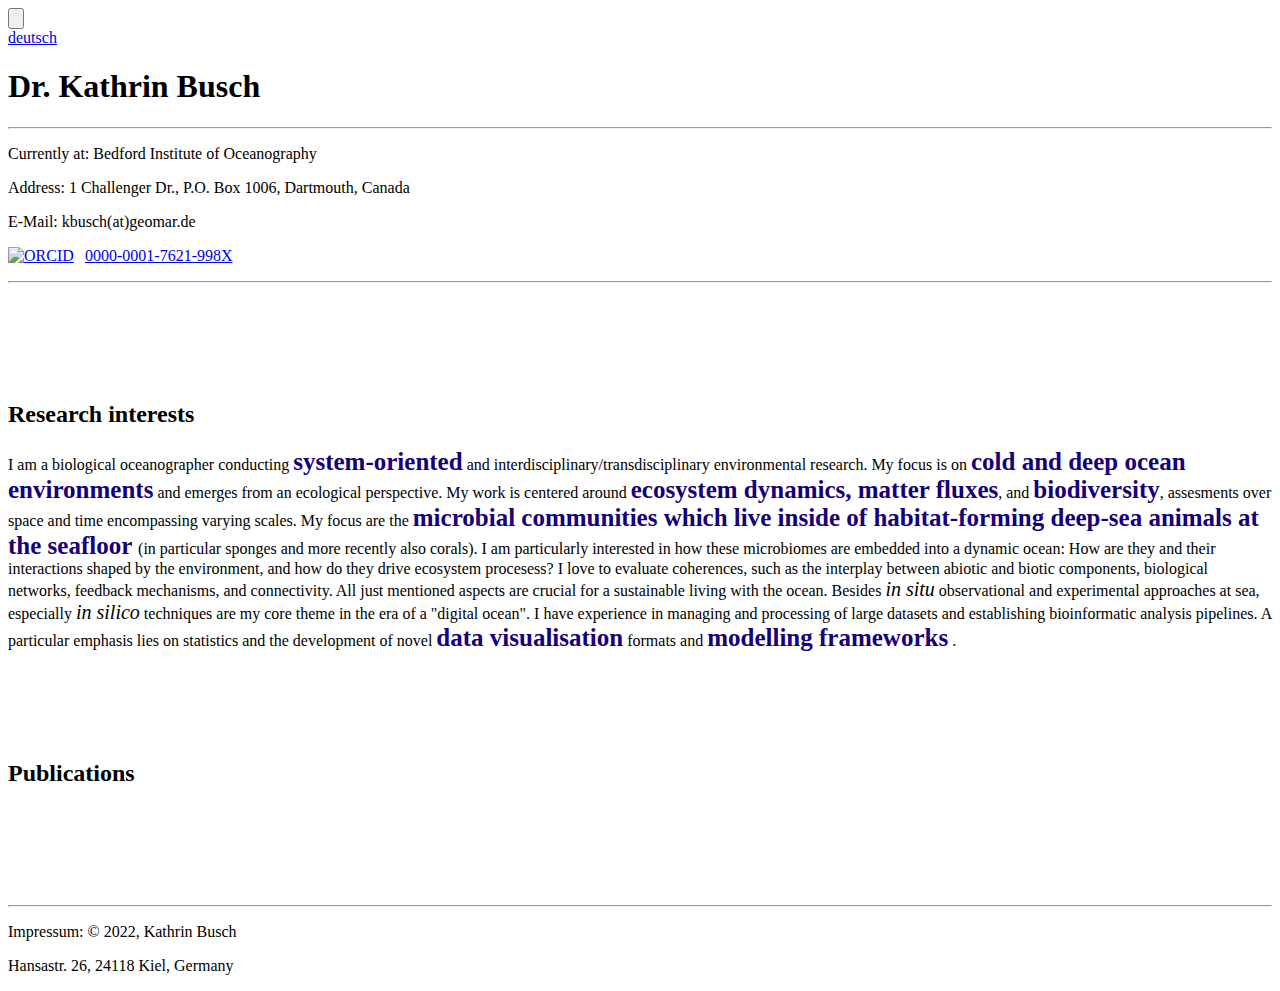
==== index.html @ 0b24d20b "Update index.html" ====
<!DOCTYPE html>
    <html lang="de">
      <head>
        <meta charset="utf-8" />
        <meta name="viewport" content="width=device-width, initial-scale=1.0" />
        <title>Kathrin Busch</title>
        <link rel="icon" href="media/yellow_submarine.png">
        <link rel="stylesheet" href="css/styling.css" />
        <link rel="stylesheet" href="https://use.typekit.net/gtb4isg.css">     
      </head>
<body>
    <div class="navbar">       
        <div class="dropdown">
          <button class="dropbtn"><img class="menupic" src="media/language_deutsch.png" alt=""><i class="fa fa-caret-down"></i></button>
          <div class="dropdown-content"><a href="deutsch.html">deutsch</a></div>
        </div>
   </div>	    
<div class="container">
<section class="tabs" id="english">
    <div class="align"><h1>Dr. Kathrin Busch</h1></div>
	<footer>
    <div ><hr class="lang"></div>
    <div class="align"><p class="impressum">Currently at: Bedford Institute of Oceanography</p></div>
	<div class="align"><p class="impressum">Address: 1 Challenger Dr., P.O. Box 1006, Dartmouth, Canada</p></div>
	<div class="align"><p class="impressum">E-Mail: kbusch(at)geomar.de</p></div>
	<div class="align"><p class="impressum"><a href="https://orcid.org/0000-0001-7621-998X" target="orcid.widget" rel="noopener noreferrer"><img style="width: 2em; margin-right: .7em;" src="media/ORCIDiD_logo.webp" alt="ORCID" />0000-0001-7621-998X</a></p></div>
    <div ><hr class="lang"></div>
	</div>     
	</footer>
   <div class="align"><img id="picture" src="media/photo.png" alt=""></div>	
    <br><br><br><br>
	<div class="align"><h2 class="">Research interests</h2></div>
    <div class="align"><p id=text>I am a biological oceanographer conducting <strong style="color: #160079; font-size: 25px">system-oriented</strong> and interdisciplinary/transdisciplinary environmental research. My focus is on <strong style="color: #160079; font-size: 25px">cold and deep ocean environments</strong> and emerges from an ecological perspective. My work is centered around <strong style="color: #160079; font-size: 25px">ecosystem dynamics, matter fluxes</strong>, and <strong style="color: #160079; font-size: 25px">biodiversity</strong>, assesments over space and time encompassing varying scales. My focus are the <strong style="color: #160079; font-size: 25px">microbial communities which live inside of habitat-forming deep-sea animals at the seafloor </strong> (in particular sponges and more recently also corals). I am particularly interested in how these microbiomes are embedded into a dynamic ocean: How are they and their interactions shaped by the environment, and how do they drive ecosystem procesess? I love to evaluate coherences, such as the interplay between abiotic and biotic components, biological networks, feedback mechanisms, and connectivity. All just mentioned aspects are crucial for a sustainable living with the ocean. Besides <em style="font-size: 20px">in situ</em> observational and experimental approaches at sea, especially <em style="font-size: 20px">in silico</em> techniques are my core theme in the era of a "digital ocean". I have experience in managing and processing of large datasets and establishing bioinformatic analysis pipelines. A particular emphasis lies on statistics and the development of novel <strong style="color: #160079; font-size: 25px">data visualisation</strong> formats and <strong style="color: #160079; font-size: 25px">modelling frameworks</strong> .</p>
    </div>
	<br><br><br><br>
	<div class="align"><h2 class="">Publications</h2>	</div>
	<div class="align"><a style="vertical-align: top;" href="https://scholar.google.com/citations?hl=en&user=PaWciXEAAAAJ&view_op=list_works&sortby=pubdate" target="" rel=""><img style="width: 7em; margin-right: .12em;" src="media/googlescholar_logo.png" alt="" /></a></div>
    <br><br><br><br>
</section>
<footer> <div ><hr class="lang"></div> 
<div class="align"><p class="impressum">Impressum: © 2022, Kathrin Busch </p></div>
<div class="align"><p class="impressum">Hansastr. 26, 24118 Kiel, Germany </p></div>
</html>
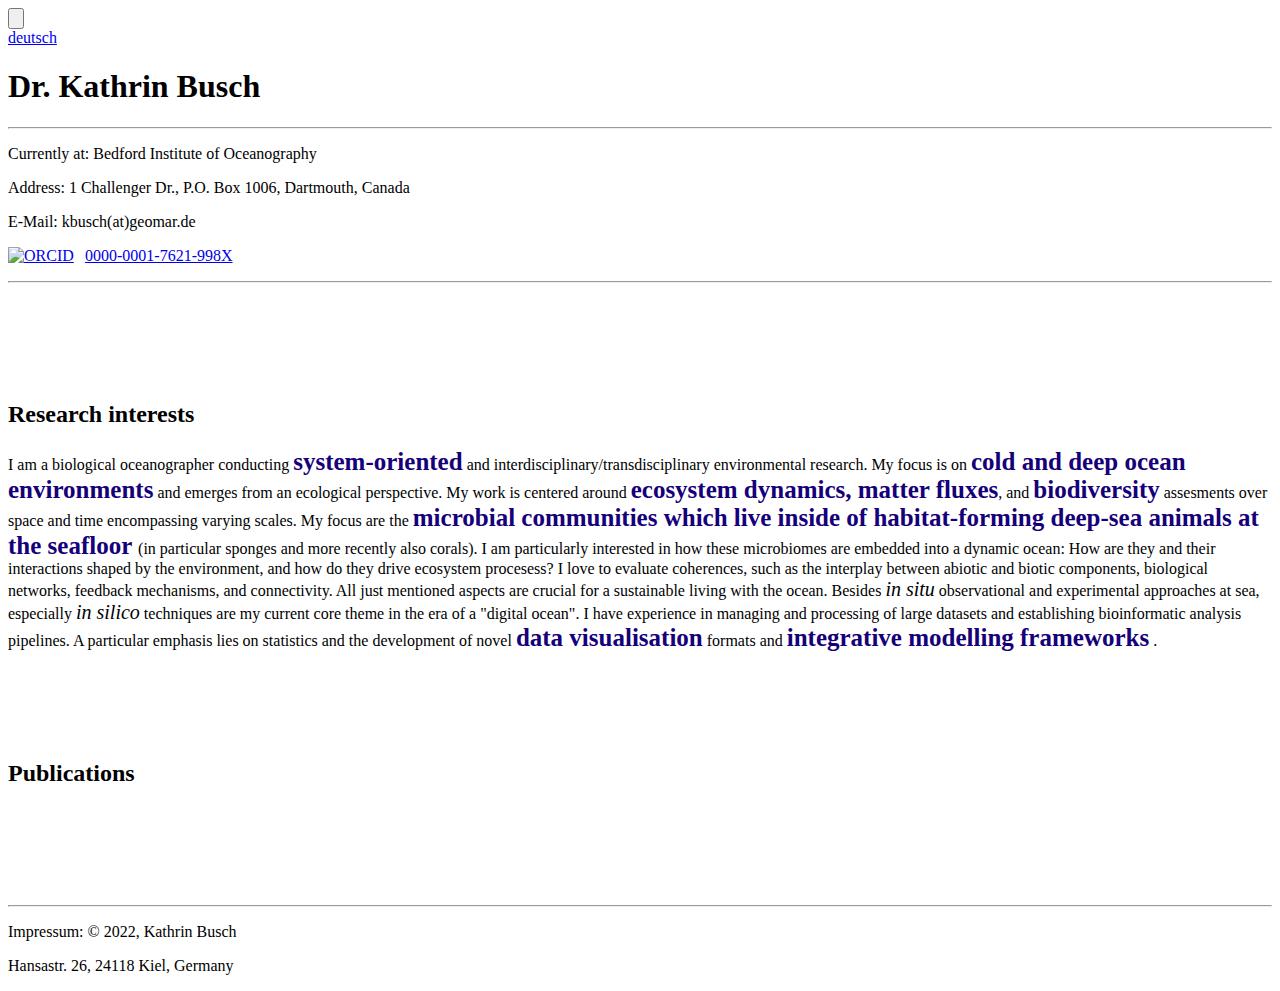
==== commit d0ce4c44: "Update index.html" ====
--- a/index.html
+++ b/index.html
@@ -30,7 +30,7 @@
    <div class="align"><img id="picture" src="media/photo.png" alt=""></div>	
     <br><br><br><br>
 	<div class="align"><h2 class="">Research interests</h2></div>
-    <div class="align"><p id=text>I am a biological oceanographer conducting <strong style="color: #160079; font-size: 25px">system-oriented</strong> and interdisciplinary/transdisciplinary environmental research. My focus is on <strong style="color: #160079; font-size: 25px">cold and deep ocean environments</strong> and emerges from an ecological perspective. My work is centered around <strong style="color: #160079; font-size: 25px">ecosystem dynamics, matter fluxes</strong>, and <strong style="color: #160079; font-size: 25px">biodiversity</strong>, assesments over space and time encompassing varying scales. My focus are the <strong style="color: #160079; font-size: 25px">microbial communities which live inside of habitat-forming deep-sea animals at the seafloor </strong> (in particular sponges and more recently also corals). I am particularly interested in how these microbiomes are embedded into a dynamic ocean: How are they and their interactions shaped by the environment, and how do they drive ecosystem procesess? I love to evaluate coherences, such as the interplay between abiotic and biotic components, biological networks, feedback mechanisms, and connectivity. All just mentioned aspects are crucial for a sustainable living with the ocean. Besides <em style="font-size: 20px">in situ</em> observational and experimental approaches at sea, especially <em style="font-size: 20px">in silico</em> techniques are my core theme in the era of a "digital ocean". I have experience in managing and processing of large datasets and establishing bioinformatic analysis pipelines. A particular emphasis lies on statistics and the development of novel <strong style="color: #160079; font-size: 25px">data visualisation</strong> formats and <strong style="color: #160079; font-size: 25px">modelling frameworks</strong> .</p>
+    <div class="align"><p id=text>I am a biological oceanographer conducting <strong style="color: #160079; font-size: 25px">system-oriented</strong> and interdisciplinary/transdisciplinary environmental research. My focus is on <strong style="color: #160079; font-size: 25px">cold and deep ocean environments</strong> and emerges from an ecological perspective. My work is centered around <strong style="color: #160079; font-size: 25px">ecosystem dynamics, matter fluxes</strong>, and <strong style="color: #160079; font-size: 25px">biodiversity</strong> assesments over space and time encompassing varying scales. My focus are the <strong style="color: #160079; font-size: 25px">microbial communities which live inside of habitat-forming deep-sea animals at the seafloor </strong> (in particular sponges and more recently also corals). I am particularly interested in how these microbiomes are embedded into a dynamic ocean: How are they and their interactions shaped by the environment, and how do they drive ecosystem procesess? I love to evaluate coherences, such as the interplay between abiotic and biotic components, biological networks, feedback mechanisms, and connectivity. All just mentioned aspects are crucial for a sustainable living with the ocean. Besides <em style="font-size: 20px">in situ</em> observational and experimental approaches at sea, especially <em style="font-size: 20px">in silico</em> techniques are my current core theme in the era of a "digital ocean". I have experience in managing and processing of large datasets and establishing bioinformatic analysis pipelines. A particular emphasis lies on statistics and the development of novel <strong style="color: #160079; font-size: 25px">data visualisation</strong> formats and <strong style="color: #160079; font-size: 25px">integrative modelling frameworks</strong> .</p>
     </div>
 	<br><br><br><br>
 	<div class="align"><h2 class="">Publications</h2>	</div>
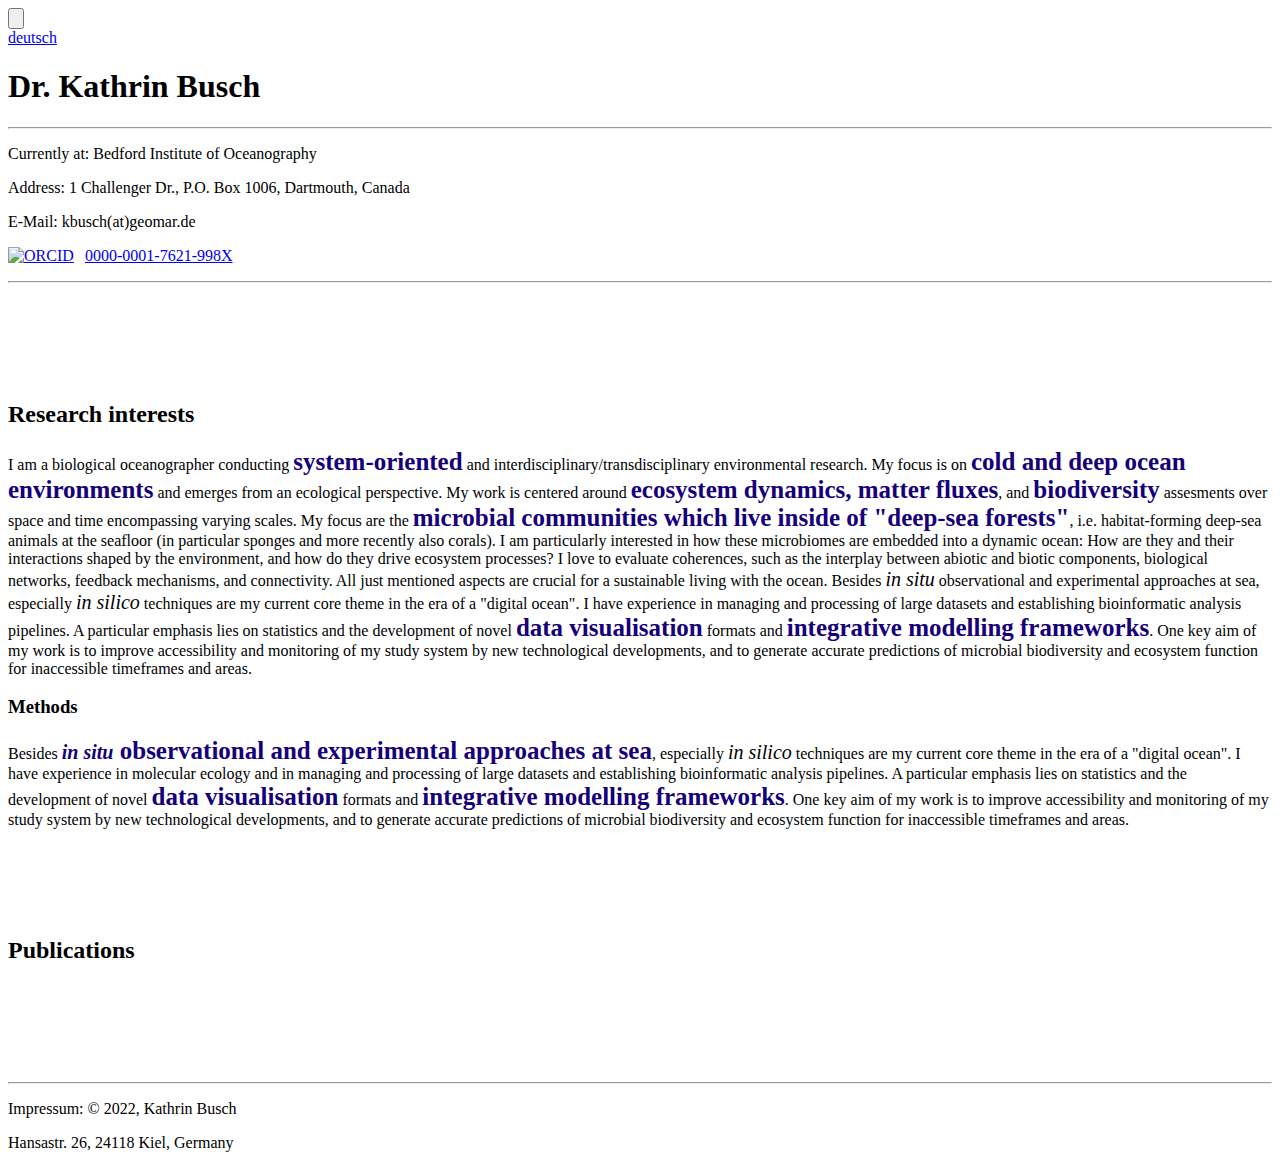
==== commit 7ee5b460: "Update index.html" ====
--- a/index.html
+++ b/index.html
@@ -30,8 +30,10 @@
    <div class="align"><img id="picture" src="media/photo.png" alt=""></div>	
     <br><br><br><br>
 	<div class="align"><h2 class="">Research interests</h2></div>
-    <div class="align"><p id=text>I am a biological oceanographer conducting <strong style="color: #160079; font-size: 25px">system-oriented</strong> and interdisciplinary/transdisciplinary environmental research. My focus is on <strong style="color: #160079; font-size: 25px">cold and deep ocean environments</strong> and emerges from an ecological perspective. My work is centered around <strong style="color: #160079; font-size: 25px">ecosystem dynamics, matter fluxes</strong>, and <strong style="color: #160079; font-size: 25px">biodiversity</strong> assesments over space and time encompassing varying scales. My focus are the <strong style="color: #160079; font-size: 25px">microbial communities which live inside of habitat-forming deep-sea animals at the seafloor </strong> (in particular sponges and more recently also corals). I am particularly interested in how these microbiomes are embedded into a dynamic ocean: How are they and their interactions shaped by the environment, and how do they drive ecosystem procesess? I love to evaluate coherences, such as the interplay between abiotic and biotic components, biological networks, feedback mechanisms, and connectivity. All just mentioned aspects are crucial for a sustainable living with the ocean. Besides <em style="font-size: 20px">in situ</em> observational and experimental approaches at sea, especially <em style="font-size: 20px">in silico</em> techniques are my current core theme in the era of a "digital ocean". I have experience in managing and processing of large datasets and establishing bioinformatic analysis pipelines. A particular emphasis lies on statistics and the development of novel <strong style="color: #160079; font-size: 25px">data visualisation</strong> formats and <strong style="color: #160079; font-size: 25px">integrative modelling frameworks</strong> .</p>
+    <div class="align"><p id=text>I am a biological oceanographer conducting <strong style="color: #160079; font-size: 25px">system-oriented</strong> and interdisciplinary/transdisciplinary environmental research. My focus is on <strong style="color: #160079; font-size: 25px">cold and deep ocean environments</strong> and emerges from an ecological perspective. My work is centered around <strong style="color: #160079; font-size: 25px">ecosystem dynamics, matter fluxes</strong>, and <strong style="color: #160079; font-size: 25px">biodiversity</strong> assesments over space and time encompassing varying scales. My focus are the <strong style="color: #160079; font-size: 25px">microbial communities which live inside of "deep-sea forests"</strong>, i.e. habitat-forming deep-sea animals at the seafloor (in particular sponges and more recently also corals). I am particularly interested in how these microbiomes are embedded into a dynamic ocean: How are they and their interactions shaped by the environment, and how do they drive ecosystem processes? I love to evaluate coherences, such as the interplay between abiotic and biotic components, biological networks, feedback mechanisms, and connectivity. All just mentioned aspects are crucial for a sustainable living with the ocean. Besides <em style="font-size: 20px">in situ</em> observational and experimental approaches at sea, especially <em style="font-size: 20px">in silico</em> techniques are my current core theme in the era of a "digital ocean". I have experience in managing and processing of large datasets and establishing bioinformatic analysis pipelines. A particular emphasis lies on statistics and the development of novel <strong style="color: #160079; font-size: 25px">data visualisation</strong> formats and <strong style="color: #160079; font-size: 25px">integrative modelling frameworks</strong>. One key aim of my work is to improve accessibility and monitoring of my study system by new technological developments, and to generate accurate predictions of microbial biodiversity and ecosystem function for inaccessible timeframes and areas.</p>
     </div>
+	<div class="align"><h3 class="">Methods</h3></div>
+    <div class="align"><p id=text>Besides <strong style="color: #160079; font-size: 25px"> <em style="font-size: 20px">in situ</em> observational and experimental approaches at sea</strong>, especially <em style="font-size: 20px">in silico</em> techniques are my current core theme in the era of a "digital ocean". I have experience in molecular ecology and in managing and processing of large datasets and establishing bioinformatic analysis pipelines. A particular emphasis lies on statistics and the development of novel <strong style="color: #160079; font-size: 25px">data visualisation</strong> formats and <strong style="color: #160079; font-size: 25px">integrative modelling frameworks</strong>. One key aim of my work is to improve accessibility and monitoring of my study system by new technological developments, and to generate accurate predictions of microbial biodiversity and ecosystem function for inaccessible timeframes and areas.</p>
 	<br><br><br><br>
 	<div class="align"><h2 class="">Publications</h2>	</div>
 	<div class="align"><a style="vertical-align: top;" href="https://scholar.google.com/citations?hl=en&user=PaWciXEAAAAJ&view_op=list_works&sortby=pubdate" target="" rel=""><img style="width: 7em; margin-right: .12em;" src="media/googlescholar_logo.png" alt="" /></a></div>
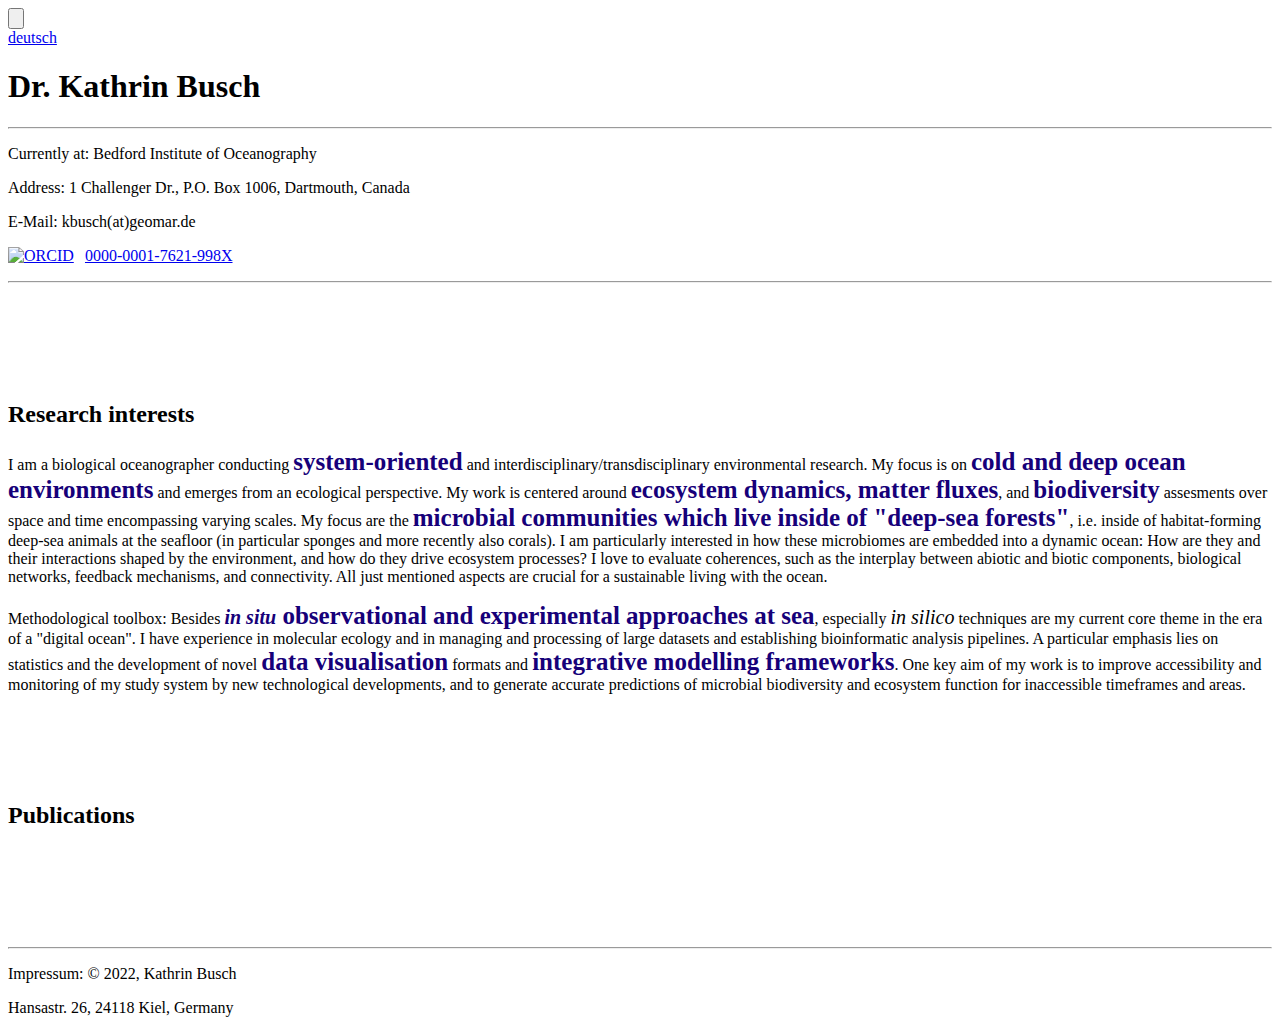
==== commit a51769a4: "Update index.html" ====
--- a/index.html
+++ b/index.html
@@ -30,10 +30,10 @@
    <div class="align"><img id="picture" src="media/photo.png" alt=""></div>	
     <br><br><br><br>
 	<div class="align"><h2 class="">Research interests</h2></div>
-    <div class="align"><p id=text>I am a biological oceanographer conducting <strong style="color: #160079; font-size: 25px">system-oriented</strong> and interdisciplinary/transdisciplinary environmental research. My focus is on <strong style="color: #160079; font-size: 25px">cold and deep ocean environments</strong> and emerges from an ecological perspective. My work is centered around <strong style="color: #160079; font-size: 25px">ecosystem dynamics, matter fluxes</strong>, and <strong style="color: #160079; font-size: 25px">biodiversity</strong> assesments over space and time encompassing varying scales. My focus are the <strong style="color: #160079; font-size: 25px">microbial communities which live inside of "deep-sea forests"</strong>, i.e. habitat-forming deep-sea animals at the seafloor (in particular sponges and more recently also corals). I am particularly interested in how these microbiomes are embedded into a dynamic ocean: How are they and their interactions shaped by the environment, and how do they drive ecosystem processes? I love to evaluate coherences, such as the interplay between abiotic and biotic components, biological networks, feedback mechanisms, and connectivity. All just mentioned aspects are crucial for a sustainable living with the ocean. Besides <em style="font-size: 20px">in situ</em> observational and experimental approaches at sea, especially <em style="font-size: 20px">in silico</em> techniques are my current core theme in the era of a "digital ocean". I have experience in managing and processing of large datasets and establishing bioinformatic analysis pipelines. A particular emphasis lies on statistics and the development of novel <strong style="color: #160079; font-size: 25px">data visualisation</strong> formats and <strong style="color: #160079; font-size: 25px">integrative modelling frameworks</strong>. One key aim of my work is to improve accessibility and monitoring of my study system by new technological developments, and to generate accurate predictions of microbial biodiversity and ecosystem function for inaccessible timeframes and areas.</p>
+    <div class="align"><p id=text>I am a biological oceanographer conducting <strong style="color: #160079; font-size: 25px">system-oriented</strong> and interdisciplinary/transdisciplinary environmental research. My focus is on <strong style="color: #160079; font-size: 25px">cold and deep ocean environments</strong> and emerges from an ecological perspective. My work is centered around <strong style="color: #160079; font-size: 25px">ecosystem dynamics, matter fluxes</strong>, and <strong style="color: #160079; font-size: 25px">biodiversity</strong> assesments over space and time encompassing varying scales. My focus are the <strong style="color: #160079; font-size: 25px">microbial communities which live inside of "deep-sea forests"</strong>, i.e. inside of habitat-forming deep-sea animals at the seafloor (in particular sponges and more recently also corals). I am particularly interested in how these microbiomes are embedded into a dynamic ocean: How are they and their interactions shaped by the environment, and how do they drive ecosystem processes? I love to evaluate coherences, such as the interplay between abiotic and biotic components, biological networks, feedback mechanisms, and connectivity. All just mentioned aspects are crucial for a sustainable living with the ocean.</p> 
     </div>
-	<div class="align"><h3 class="">Methods</h3></div>
-    <div class="align"><p id=text>Besides <strong style="color: #160079; font-size: 25px"> <em style="font-size: 20px">in situ</em> observational and experimental approaches at sea</strong>, especially <em style="font-size: 20px">in silico</em> techniques are my current core theme in the era of a "digital ocean". I have experience in molecular ecology and in managing and processing of large datasets and establishing bioinformatic analysis pipelines. A particular emphasis lies on statistics and the development of novel <strong style="color: #160079; font-size: 25px">data visualisation</strong> formats and <strong style="color: #160079; font-size: 25px">integrative modelling frameworks</strong>. One key aim of my work is to improve accessibility and monitoring of my study system by new technological developments, and to generate accurate predictions of microbial biodiversity and ecosystem function for inaccessible timeframes and areas.</p>
+    <div class="align"><p id=text>Methodological toolbox: Besides <strong style="color: #160079; font-size: 25px"> <em style="font-size: 20px">in situ</em> observational and experimental approaches at sea</strong>, especially <em style="font-size: 20px">in silico</em> techniques are my current core theme in the era of a "digital ocean". I have experience in molecular ecology and in managing and processing of large datasets and establishing bioinformatic analysis pipelines. A particular emphasis lies on statistics and the development of novel <strong style="color: #160079; font-size: 25px">data visualisation</strong> formats and <strong style="color: #160079; font-size: 25px">integrative modelling frameworks</strong>. One key aim of my work is to improve accessibility and monitoring of my study system by new technological developments, and to generate accurate predictions of microbial biodiversity and ecosystem function for inaccessible timeframes and areas.</p>
+     </div>
 	<br><br><br><br>
 	<div class="align"><h2 class="">Publications</h2>	</div>
 	<div class="align"><a style="vertical-align: top;" href="https://scholar.google.com/citations?hl=en&user=PaWciXEAAAAJ&view_op=list_works&sortby=pubdate" target="" rel=""><img style="width: 7em; margin-right: .12em;" src="media/googlescholar_logo.png" alt="" /></a></div>
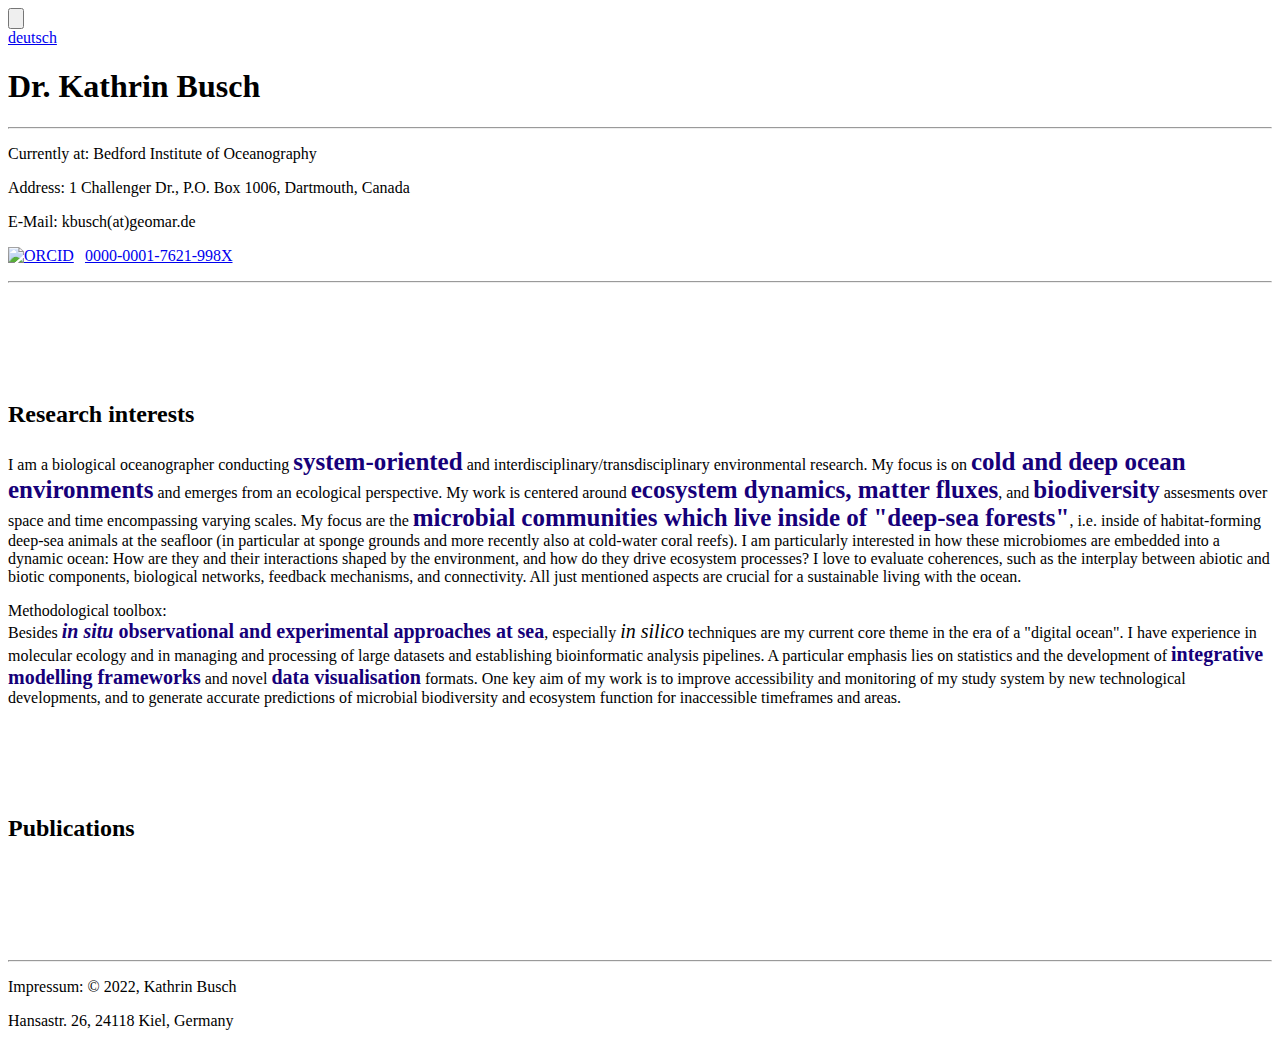
==== commit cb793785: "Update index.html" ====
--- a/index.html
+++ b/index.html
@@ -30,9 +30,10 @@
    <div class="align"><img id="picture" src="media/photo.png" alt=""></div>	
     <br><br><br><br>
 	<div class="align"><h2 class="">Research interests</h2></div>
-    <div class="align"><p id=text>I am a biological oceanographer conducting <strong style="color: #160079; font-size: 25px">system-oriented</strong> and interdisciplinary/transdisciplinary environmental research. My focus is on <strong style="color: #160079; font-size: 25px">cold and deep ocean environments</strong> and emerges from an ecological perspective. My work is centered around <strong style="color: #160079; font-size: 25px">ecosystem dynamics, matter fluxes</strong>, and <strong style="color: #160079; font-size: 25px">biodiversity</strong> assesments over space and time encompassing varying scales. My focus are the <strong style="color: #160079; font-size: 25px">microbial communities which live inside of "deep-sea forests"</strong>, i.e. inside of habitat-forming deep-sea animals at the seafloor (in particular sponges and more recently also corals). I am particularly interested in how these microbiomes are embedded into a dynamic ocean: How are they and their interactions shaped by the environment, and how do they drive ecosystem processes? I love to evaluate coherences, such as the interplay between abiotic and biotic components, biological networks, feedback mechanisms, and connectivity. All just mentioned aspects are crucial for a sustainable living with the ocean.</p> 
+    <div class="align"><p id=text>I am a biological oceanographer conducting <strong style="color: #160079; font-size: 25px">system-oriented</strong> and interdisciplinary/transdisciplinary environmental research. My focus is on <strong style="color: #160079; font-size: 25px">cold and deep ocean environments</strong> and emerges from an ecological perspective. My work is centered around <strong style="color: #160079; font-size: 25px">ecosystem dynamics, matter fluxes</strong>, and <strong style="color: #160079; font-size: 25px">biodiversity</strong> assesments over space and time encompassing varying scales. My focus are the <strong style="color: #160079; font-size: 25px">microbial communities which live inside of "deep-sea forests"</strong>, i.e. inside of habitat-forming deep-sea animals at the seafloor (in particular at sponge grounds and more recently also at cold-water coral reefs). I am particularly interested in how these microbiomes are embedded into a dynamic ocean: How are they and their interactions shaped by the environment, and how do they drive ecosystem processes? I love to evaluate coherences, such as the interplay between abiotic and biotic components, biological networks, feedback mechanisms, and connectivity. All just mentioned aspects are crucial for a sustainable living with the ocean.</p> 
     </div>
-    <div class="align"><p id=text>Methodological toolbox: Besides <strong style="color: #160079; font-size: 25px"> <em style="font-size: 20px">in situ</em> observational and experimental approaches at sea</strong>, especially <em style="font-size: 20px">in silico</em> techniques are my current core theme in the era of a "digital ocean". I have experience in molecular ecology and in managing and processing of large datasets and establishing bioinformatic analysis pipelines. A particular emphasis lies on statistics and the development of novel <strong style="color: #160079; font-size: 25px">data visualisation</strong> formats and <strong style="color: #160079; font-size: 25px">integrative modelling frameworks</strong>. One key aim of my work is to improve accessibility and monitoring of my study system by new technological developments, and to generate accurate predictions of microbial biodiversity and ecosystem function for inaccessible timeframes and areas.</p>
+    <div class="align"><p id=text>Methodological toolbox: <br>
+	    Besides <strong style="color: #160079; font-size: 20px"> <em style="font-size: 20px">in situ</em> observational and experimental approaches at sea</strong>, especially <em style="font-size: 20px">in silico</em> techniques are my current core theme in the era of a "digital ocean". I have experience in molecular ecology and in managing and processing of large datasets and establishing bioinformatic analysis pipelines. A particular emphasis lies on statistics and the development of <strong style="color: #160079; font-size: 20px">integrative modelling frameworks</strong> and novel <strong style="color: #160079; font-size: 20px">data visualisation</strong> formats. One key aim of my work is to improve accessibility and monitoring of my study system by new technological developments, and to generate accurate predictions of microbial biodiversity and ecosystem function for inaccessible timeframes and areas.</p>
      </div>
 	<br><br><br><br>
 	<div class="align"><h2 class="">Publications</h2>	</div>
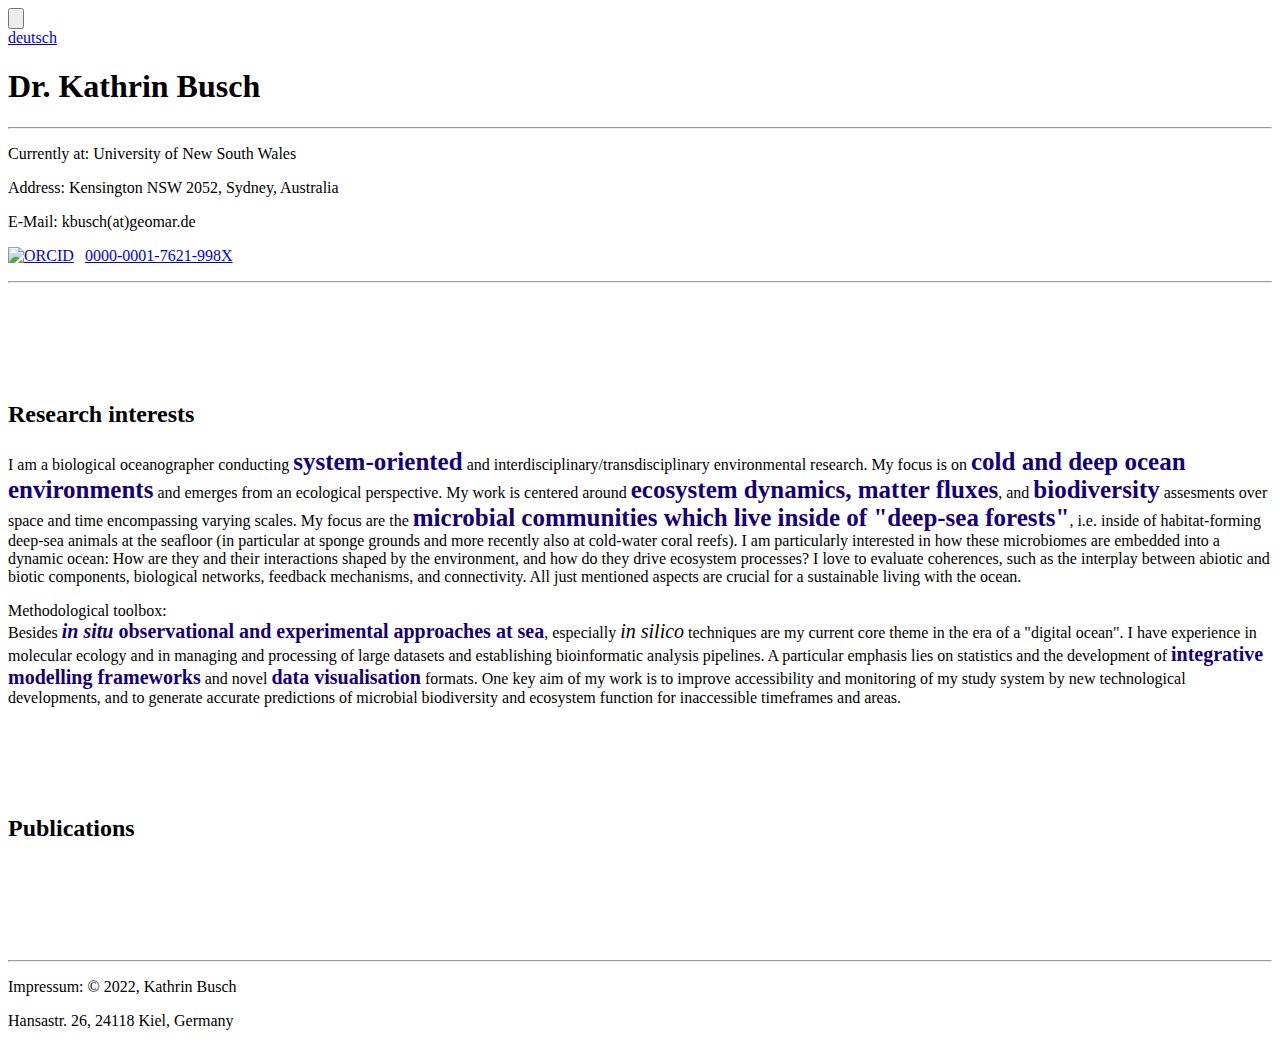
==== commit 3bfa6ad0: "Update index.html" ====
--- a/index.html
+++ b/index.html
@@ -20,8 +20,8 @@
     <div class="align"><h1>Dr. Kathrin Busch</h1></div>
 	<footer>
     <div ><hr class="lang"></div>
-    <div class="align"><p class="impressum">Currently at: Bedford Institute of Oceanography</p></div>
-	<div class="align"><p class="impressum">Address: 1 Challenger Dr., P.O. Box 1006, Dartmouth, Canada</p></div>
+    <div class="align"><p class="impressum">Currently at: University of New South Wales</p></div>
+	<div class="align"><p class="impressum">Address: Kensington NSW 2052, Sydney, Australia</p></div>
 	<div class="align"><p class="impressum">E-Mail: kbusch(at)geomar.de</p></div>
 	<div class="align"><p class="impressum"><a href="https://orcid.org/0000-0001-7621-998X" target="orcid.widget" rel="noopener noreferrer"><img style="width: 2em; margin-right: .7em;" src="media/ORCIDiD_logo.webp" alt="ORCID" />0000-0001-7621-998X</a></p></div>
     <div ><hr class="lang"></div>
